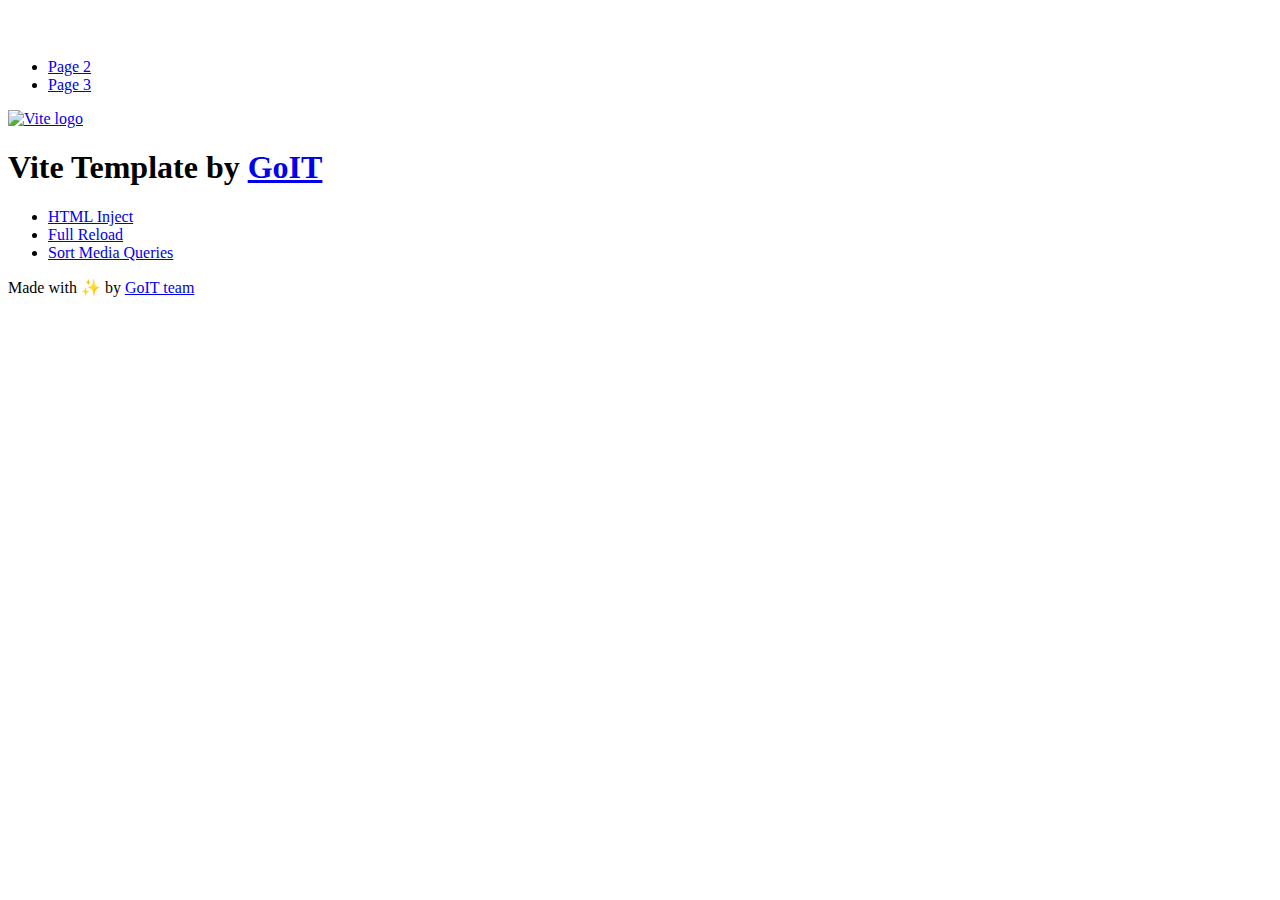
==== index.html @ c699b238 "Deploying to gh-pages from @ Dimon4ik033/goit-js-hw-10@a1a1deb169272162f5cf16da0586fbb1fd8af422 🚀" ====
<!DOCTYPE html>
<html lang="en">
  <head>
    <meta charset="UTF-8" />
    <link rel="icon" type="image/svg+xml" href="/goit-js-hw-10/favicon.svg" />
    <meta name="viewport" content="width=device-width, initial-scale=1.0" />
    <title>Vanilla App Template</title>
    <script type="module" crossorigin src="/goit-js-hw-10/index.js"></script>
    <link rel="stylesheet" crossorigin href="/goit-js-hw-10/assets/styles-DvPDDfy5.css">
  </head>
  <body>
    <header class="header">
  <div class="container">
    <nav class="nav">
      <a class="nav-logo" href="./index.html" aria-label="Site logo">
        <svg class="nav-logo-icon" width="100" height="30">
          <use href="/goit-js-hw-10/assets/sprite-E8vg0sBb.svg#logo"></use>
        </svg>
      </a>
      <ul class="nav-list">
        <li class="nav-item">
          <a class="nav-link {=$highlight-act}" href="./page-2.html">Page 2</a>
        </li>
        <li class="nav-item">
          <a class="nav-link {=$highlight-curr}" href="./page-3.html">Page 3</a>
        </li>
      </ul>
    </nav>
  </div>
</header>


    <main>
      <!-- Loads the specified .html file -->
      <section class="vite-promo">
  <div class="container">
    <div class="vite-promo-thumb">
      <a
        class="vite-promo-link"
        href="https://vitejs.dev/"
        target="_blank"
        rel="noopener noreferrer"
        aria-label="Link to Vite official website"
        title="Vite.js  build tool"
      >
        <!-- Path to images as from index.html file -->
        <img
          class="pic"
          src="/goit-js-hw-10/assets/vite-logo-9o_aqrTe.png"
          alt="Vite logo"
          width="640"
          height="640"
        />
      </a>
    </div>
    <h1 class="main-title">
      <span class="main-title-gradient">Vite</span>
      Template by
      <a
        class="main-title-link"
        href="https://github.com/goitacademy/vanilla-app-template"
        target="_blank"
        rel="noopener noreferrer"
      >
        GoIT
      </a>
    </h1>
  </div>
</section>

      <article class="badges">
  <div class="container">
    <ul class="badges-list">
      <li class="badges-item">
        <a
          class="badges-link"
          href="https://www.npmjs.com/package/vite-plugin-html-inject"
          target="_blank"
          rel="noopener noreferrer"
        >
          HTML Inject
        </a>
      </li>
      <li class="badges-item">
        <a
          class="badges-link"
          href="https://www.npmjs.com/package/vite-plugin-full-reload"
          target="_blank"
          rel="noopener noreferrer"
        >
          Full Reload
        </a>
      </li>
      <li class="badges-item">
        <a
          class="badges-link"
          href="https://www.npmjs.com/package/postcss-sort-media-queries"
          target="_blank"
          rel="noopener noreferrer"
        >
          Sort Media Queries
        </a>
      </li>
    </ul>
  </div>
</article>

    </main>

    <footer class="footer">
  <div class="container">
    <p class="footer-desc">
      Made with ✨ by
      <a
        class="footer-link"
        href="https://goit.global/ua/"
        target="_blank"
        rel="noopener noreferrer"
      >
        GoIT team
      </a>
    </p>
  </div>
</footer>


  </body>
</html>
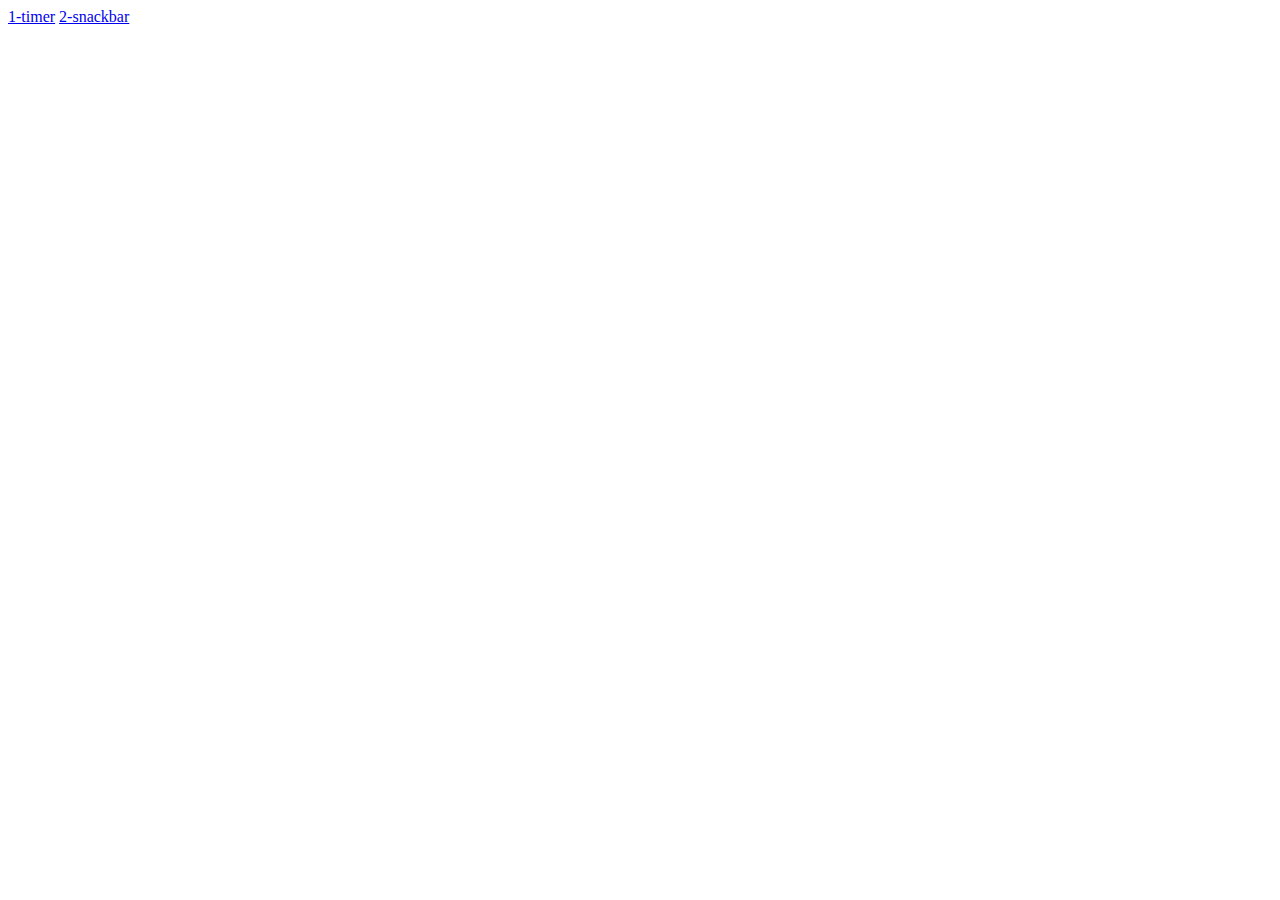
==== commit 27a4c428: "Deploying to gh-pages from @ Dimon4ik033/goit-js-hw-10@5edad5ee427c7bc3d39debde401383d0e6d2feb6 🚀" ====
--- a/index.html
+++ b/index.html
@@ -2,127 +2,18 @@
 <html lang="en">
   <head>
     <meta charset="UTF-8" />
-    <link rel="icon" type="image/svg+xml" href="/goit-js-hw-10/favicon.svg" />
     <meta name="viewport" content="width=device-width, initial-scale=1.0" />
-    <title>Vanilla App Template</title>
-    <script type="module" crossorigin src="/goit-js-hw-10/index.js"></script>
-    <link rel="stylesheet" crossorigin href="/goit-js-hw-10/assets/styles-DvPDDfy5.css">
+    <title>Aboba</title>
+    <link rel="stylesheet" crossorigin href="/goit-js-hw-10/assets/index-BuljTKXp.css">
   </head>
   <body>
-    <header class="header">
-  <div class="container">
-    <nav class="nav">
-      <a class="nav-logo" href="./index.html" aria-label="Site logo">
-        <svg class="nav-logo-icon" width="100" height="30">
-          <use href="/goit-js-hw-10/assets/sprite-E8vg0sBb.svg#logo"></use>
-        </svg>
-      </a>
-      <ul class="nav-list">
-        <li class="nav-item">
-          <a class="nav-link {=$highlight-act}" href="./page-2.html">Page 2</a>
-        </li>
-        <li class="nav-item">
-          <a class="nav-link {=$highlight-curr}" href="./page-3.html">Page 3</a>
-        </li>
-      </ul>
-    </nav>
-  </div>
-</header>
-
+    <header></header>
 
     <main>
-      <!-- Loads the specified .html file -->
-      <section class="vite-promo">
-  <div class="container">
-    <div class="vite-promo-thumb">
-      <a
-        class="vite-promo-link"
-        href="https://vitejs.dev/"
-        target="_blank"
-        rel="noopener noreferrer"
-        aria-label="Link to Vite official website"
-        title="Vite.js  build tool"
-      >
-        <!-- Path to images as from index.html file -->
-        <img
-          class="pic"
-          src="/goit-js-hw-10/assets/vite-logo-9o_aqrTe.png"
-          alt="Vite logo"
-          width="640"
-          height="640"
-        />
-      </a>
-    </div>
-    <h1 class="main-title">
-      <span class="main-title-gradient">Vite</span>
-      Template by
-      <a
-        class="main-title-link"
-        href="https://github.com/goitacademy/vanilla-app-template"
-        target="_blank"
-        rel="noopener noreferrer"
-      >
-        GoIT
-      </a>
-    </h1>
-  </div>
-</section>
-
-      <article class="badges">
-  <div class="container">
-    <ul class="badges-list">
-      <li class="badges-item">
-        <a
-          class="badges-link"
-          href="https://www.npmjs.com/package/vite-plugin-html-inject"
-          target="_blank"
-          rel="noopener noreferrer"
-        >
-          HTML Inject
-        </a>
-      </li>
-      <li class="badges-item">
-        <a
-          class="badges-link"
-          href="https://www.npmjs.com/package/vite-plugin-full-reload"
-          target="_blank"
-          rel="noopener noreferrer"
-        >
-          Full Reload
-        </a>
-      </li>
-      <li class="badges-item">
-        <a
-          class="badges-link"
-          href="https://www.npmjs.com/package/postcss-sort-media-queries"
-          target="_blank"
-          rel="noopener noreferrer"
-        >
-          Sort Media Queries
-        </a>
-      </li>
-    </ul>
-  </div>
-</article>
-
+      <a href="./1-timer.html">1-timer</a>
+      <a href="./2-snackbar.html">2-snackbar</a>
     </main>
 
-    <footer class="footer">
-  <div class="container">
-    <p class="footer-desc">
-      Made with ✨ by
-      <a
-        class="footer-link"
-        href="https://goit.global/ua/"
-        target="_blank"
-        rel="noopener noreferrer"
-      >
-        GoIT team
-      </a>
-    </p>
-  </div>
-</footer>
-
-
+    <footer></footer>
   </body>
 </html>
